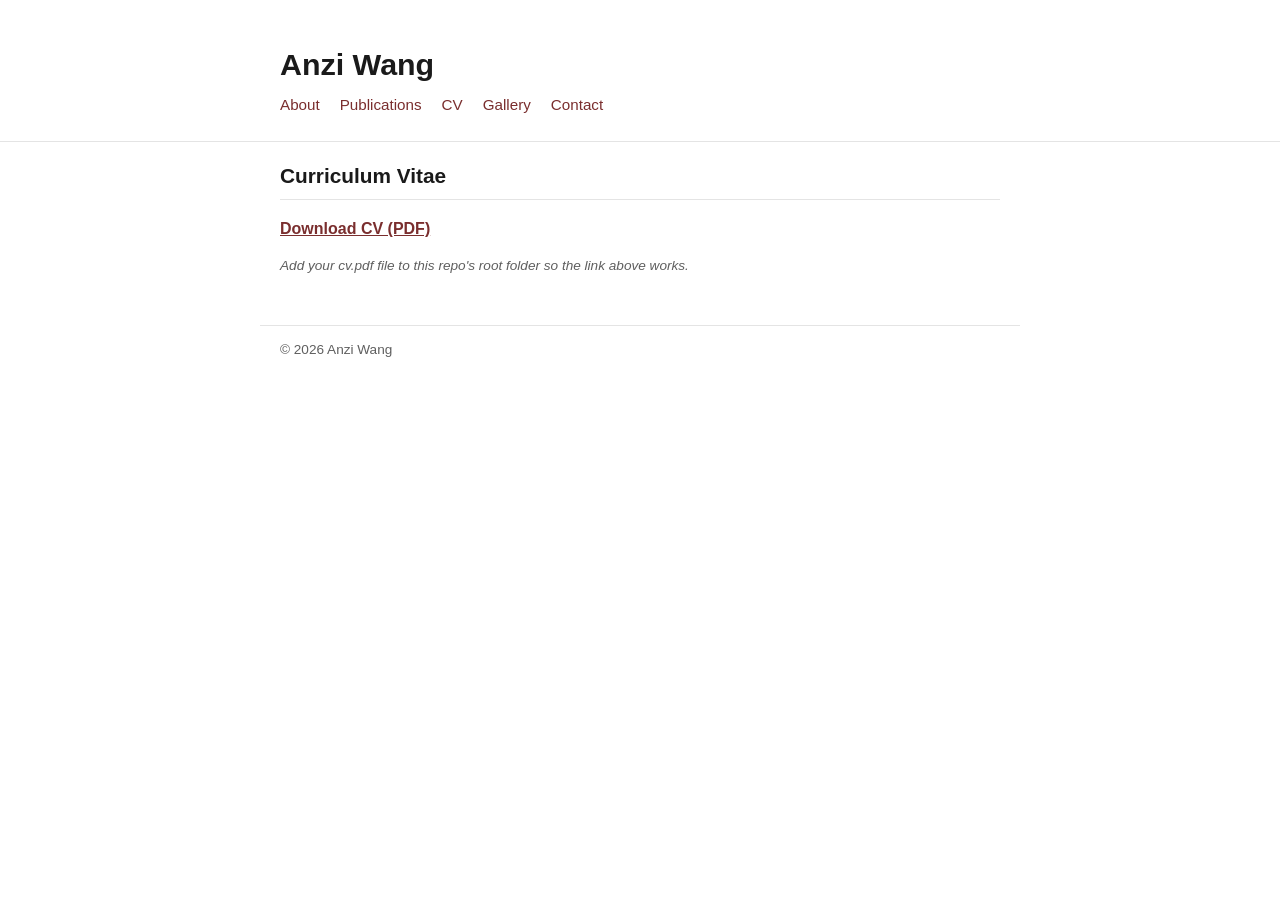
==== cv.html @ c27c8ae6 "Initial scaffold for personal academic website Static HTML/CSS site with About, Publications, CV, Ga" ====
<!DOCTYPE html>
<html lang="en">
<head>
<meta charset="UTF-8">
<meta name="viewport" content="width=device-width, initial-scale=1.0">
<title>CV — Anzi Wang</title>
<link rel="stylesheet" href="style.css">
</head>
<body>

<header class="site-header">
  <div class="wrap">
    <p class="name">Anzi Wang</p>
    <nav class="site-nav">
      <a href="index.html#about">About</a>
      <a href="index.html#publications">Publications</a>
      <a href="cv.html">CV</a>
      <a href="index.html#gallery">Gallery</a>
      <a href="index.html#contact">Contact</a>
    </nav>
  </div>
</header>

<main class="wrap">
  <section>
    <h2>Curriculum Vitae</h2>
    <!-- TODO: add cv.pdf to the repo root and update the link below -->
    <div class="cv-actions">
      <a href="cv.pdf">Download CV (PDF)</a>
    </div>
    <p class="placeholder-note">Add your cv.pdf file to this repo's root folder so the link above works.</p>
  </section>
</main>

<footer class="wrap">
  <p>&copy; <span id="year"></span> Anzi Wang</p>
</footer>

<script>
  document.getElementById('year').textContent = new Date().getFullYear();
</script>

</body>
</html>
---- style.css ----
:root {
  --max-width: 760px;
  --text: #1a1a1a;
  --muted: #5f5f5f;
  --accent: #7a2e2e;
  --border: #e4e4e4;
  --bg: #ffffff;
}

* { box-sizing: border-box; }

body {
  margin: 0;
  font-family: -apple-system, BlinkMacSystemFont, "Segoe UI", Helvetica, Arial, sans-serif;
  color: var(--text);
  background: var(--bg);
  line-height: 1.6;
}

.wrap {
  max-width: var(--max-width);
  margin: 0 auto;
  padding: 0 1.25rem;
}

header.site-header {
  border-bottom: 1px solid var(--border);
  padding: 2.5rem 0 1.5rem;
}

.site-header .name {
  font-size: 1.9rem;
  font-weight: 600;
  margin: 0 0 0.25rem;
}

.site-header .title {
  color: var(--muted);
  margin: 0 0 1rem;
  font-size: 1rem;
}

nav.site-nav {
  display: flex;
  gap: 1.25rem;
  flex-wrap: wrap;
}

nav.site-nav a {
  color: var(--accent);
  text-decoration: none;
  font-size: 0.95rem;
}

nav.site-nav a:hover { text-decoration: underline; }

main { padding: 2rem 0 4rem; }

section { margin-bottom: 3rem; }

section h2 {
  font-size: 1.3rem;
  border-bottom: 1px solid var(--border);
  padding-bottom: 0.4rem;
  margin-bottom: 1rem;
}

.profile {
  display: flex;
  gap: 1.5rem;
  align-items: flex-start;
}

.profile img {
  width: 140px;
  height: 140px;
  border-radius: 8px;
  object-fit: cover;
  background: #eee;
  flex-shrink: 0;
}

.profile p { margin: 0 0 0.8rem; }

ul.pub-list, ul.link-list { list-style: none; padding: 0; margin: 0; }

ul.pub-list li {
  margin-bottom: 1.1rem;
  padding-left: 0;
}

ul.pub-list .pub-title { font-weight: 600; }
ul.pub-list .pub-meta { color: var(--muted); font-size: 0.92rem; }
ul.pub-list .pub-links a { margin-right: 0.75rem; font-size: 0.88rem; }

ul.link-list li { margin-bottom: 0.5rem; }

a { color: var(--accent); }

.cv-actions a {
  display: inline-block;
  margin-right: 1rem;
  font-weight: 600;
}

.gallery-grid {
  display: grid;
  grid-template-columns: repeat(auto-fill, minmax(140px, 1fr));
  gap: 0.6rem;
}

.gallery-grid img {
  width: 100%;
  aspect-ratio: 1 / 1;
  object-fit: cover;
  border-radius: 6px;
  background: #eee;
}

footer {
  border-top: 1px solid var(--border);
  padding: 1.5rem 0;
  color: var(--muted);
  font-size: 0.85rem;
}

.placeholder-note {
  font-size: 0.85rem;
  color: var(--muted);
  font-style: italic;
}
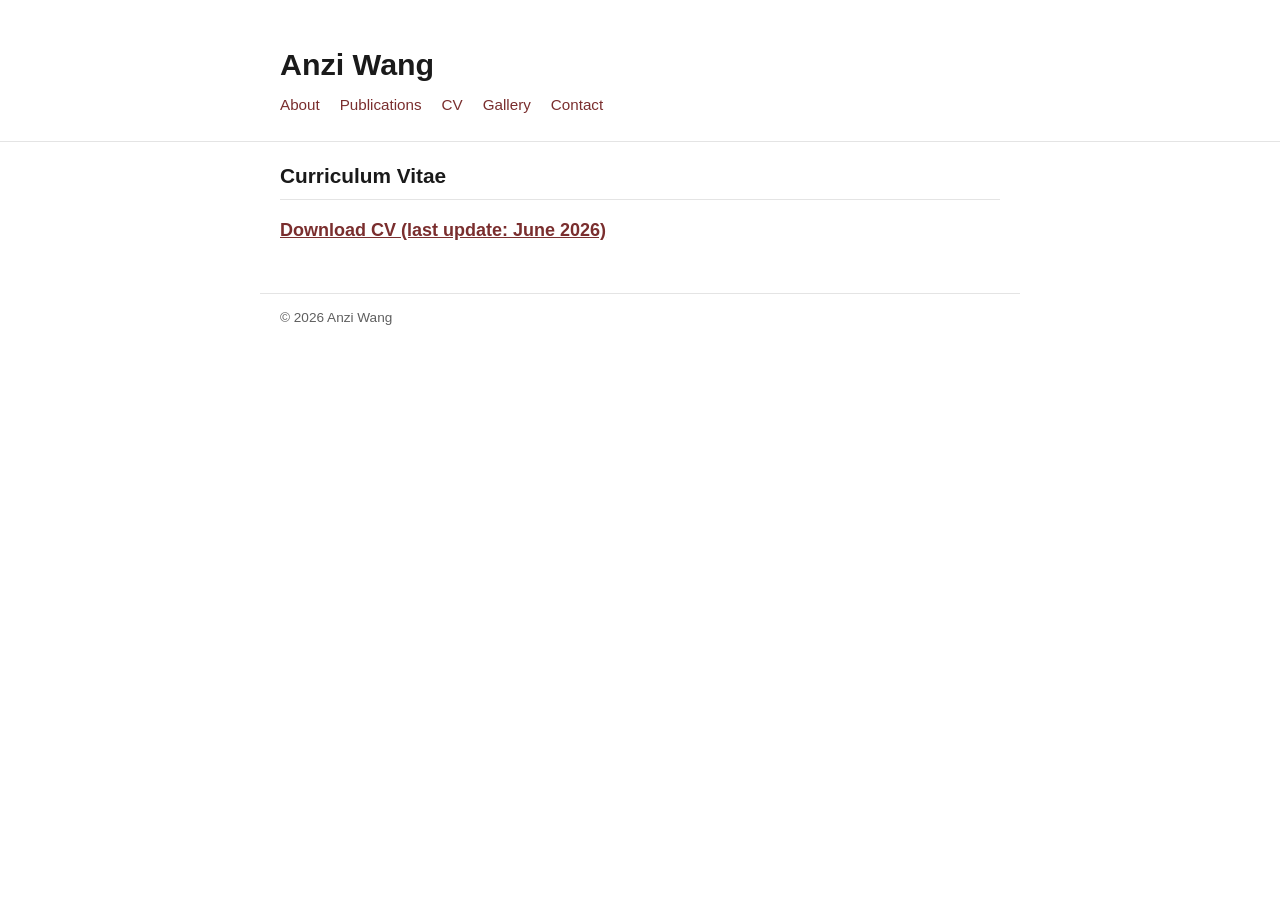
==== commit 9ff2bf15: "update" ====
--- a/cv.html
+++ b/cv.html
@@ -24,12 +24,10 @@
 <main class="wrap">
   <section>
     <h2>Curriculum Vitae</h2>
-    <!-- TODO: add cv.pdf to the repo root and update the link below -->
     <div class="cv-actions">
-      <a href="cv.pdf">Download CV (PDF)</a>
+      <a href="cv.pdf">Download CV (last update: June 2026)</a>
     </div>
-    <p class="placeholder-note">Add your cv.pdf file to this repo's root folder so the link above works.</p>
-  </section>
+    </section>
 </main>
 
 <footer class="wrap">
--- a/style.css
+++ b/style.css
@@ -12,6 +12,7 @@
 body {
   margin: 0;
   font-family: -apple-system, BlinkMacSystemFont, "Segoe UI", Helvetica, Arial, sans-serif;
+  font-size: 18px;
   color: var(--text);
   background: var(--bg);
   line-height: 1.6;
@@ -72,10 +73,9 @@
 }
 
 .profile img {
-  width: 140px;
-  height: 140px;
+  width: 240px;
+  height: auto;
   border-radius: 8px;
-  object-fit: cover;
   background: #eee;
   flex-shrink: 0;
 }
@@ -109,12 +109,20 @@
   gap: 0.6rem;
 }
 
+.gallery-grid a {
+  display: block;
+}
+
 .gallery-grid img {
   width: 100%;
-  aspect-ratio: 1 / 1;
-  object-fit: cover;
+  height: auto;
   border-radius: 6px;
   background: #eee;
+  transition: opacity 0.15s ease;
+}
+
+.gallery-grid a:hover img {
+  opacity: 0.85;
 }
 
 footer {
